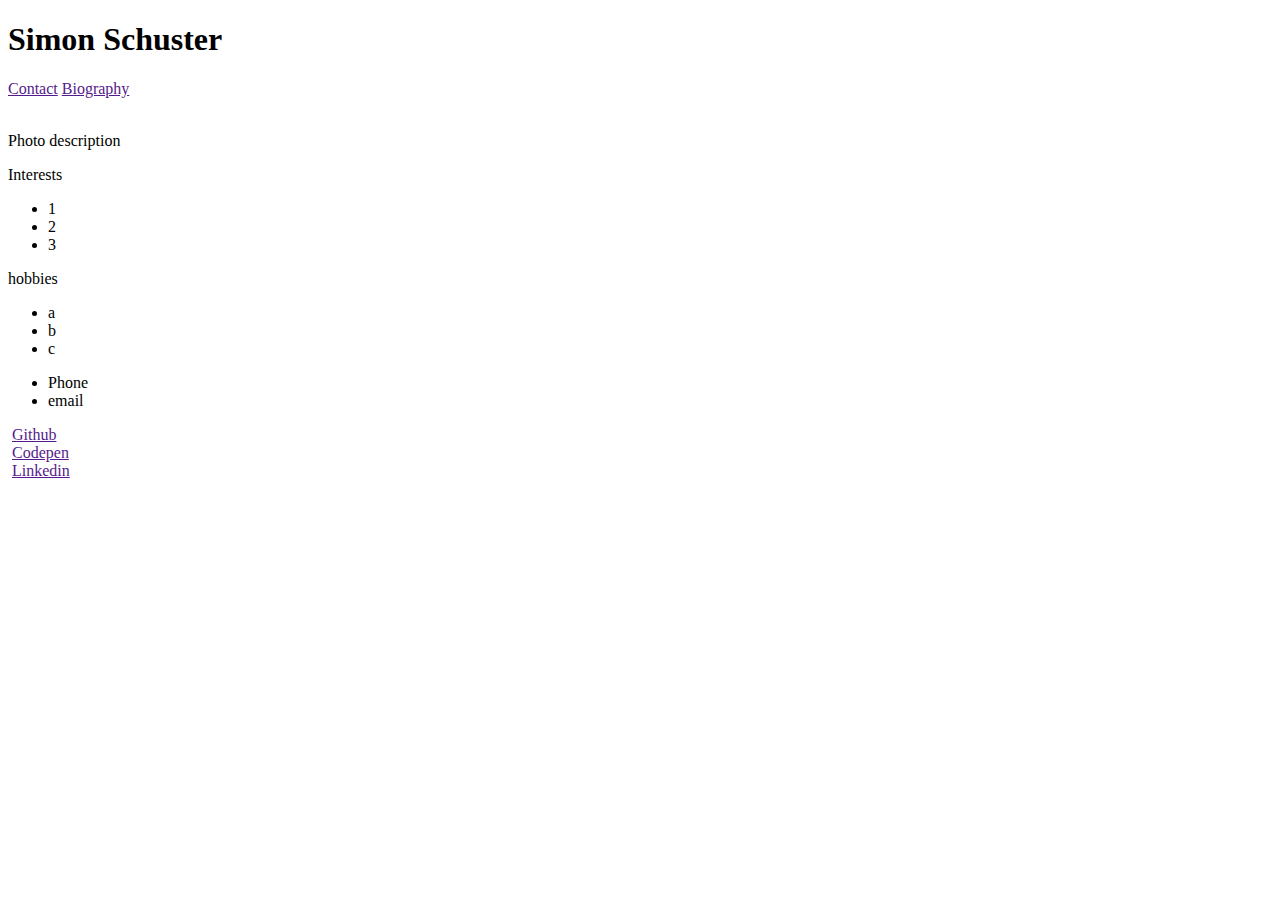
==== index.html @ e2449f66 "index datei erstellt" ====
<!DOCTYPE html>
<html lang="en">
  <head>
    <meta charset="UTF-8" />
    <meta http-equiv="X-UA-Compatible" content="IE=edge" />
    <meta name="viewport" content="width=device-width, initial-scale=1.0" />
    <title>Personal Website</title>
  </head>
  <body>
    <header>
      <h1>Simon Schuster</h1>
      <nav>
        <a href="">Contact</a>
        <a href="">Biography</a>
      </nav>
    </header>

    <section class="Me">
      <div class="col">
        <img src="" alt="" />
        <p>Photo description</p>
      </div>

      <div class="col">
        <p>Interests</p>
        <ul>
          <li>1</li>
          <li>2</li>
          <li>3</li>
        </ul>

        <p>hobbies</p>
        <ul>
          <li>a</li>
          <li>b</li>
          <li>c</li>
        </ul>
      </div>
    </section>

    <section class="infos">
      <ul>
        <li>Phone</li>
        <li>email</li>
      </ul>

      <div class="grid-box">
        <div class="box">
          <img src="" alt="" />
          <a href="">Github</a>
        </div>
        <div class="box">
          <img src="" alt="" />
          <a href="">Codepen</a>
        </div>
        <div class="box">
          <img src="" alt="" />
          <a href="">Linkedin</a>
        </div>
      </div>
    </section>

    <section class="aboutme"></section>
  </body>
</html>
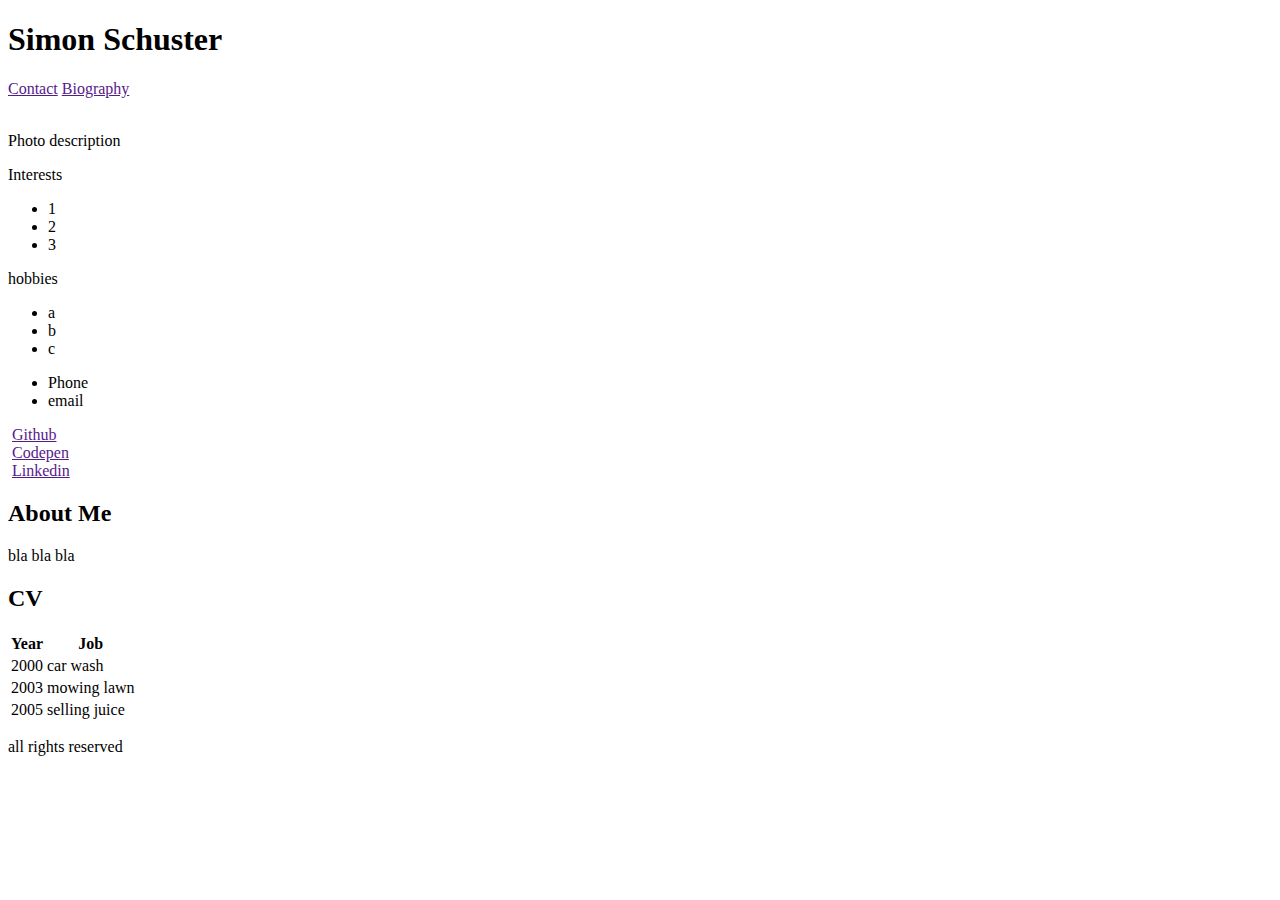
==== commit 11440101: "html gerüst fertig" ====
--- a/index.html
+++ b/index.html
@@ -16,26 +16,22 @@
     </header>
 
     <section class="Me">
-      <div class="col">
-        <img src="" alt="" />
-        <p>Photo description</p>
-      </div>
+      <img src="" alt="" />
+      <p>Photo description</p>
 
-      <div class="col">
-        <p>Interests</p>
-        <ul>
-          <li>1</li>
-          <li>2</li>
-          <li>3</li>
-        </ul>
+      <p>Interests</p>
+      <ul>
+        <li>1</li>
+        <li>2</li>
+        <li>3</li>
+      </ul>
 
-        <p>hobbies</p>
-        <ul>
-          <li>a</li>
-          <li>b</li>
-          <li>c</li>
-        </ul>
-      </div>
+      <p>hobbies</p>
+      <ul>
+        <li>a</li>
+        <li>b</li>
+        <li>c</li>
+      </ul>
     </section>
 
     <section class="infos">
@@ -44,22 +40,48 @@
         <li>email</li>
       </ul>
 
-      <div class="grid-box">
-        <div class="box">
-          <img src="" alt="" />
-          <a href="">Github</a>
-        </div>
-        <div class="box">
-          <img src="" alt="" />
-          <a href="">Codepen</a>
-        </div>
-        <div class="box">
-          <img src="" alt="" />
-          <a href="">Linkedin</a>
-        </div>
+      <div class="box">
+        <img src="" alt="" />
+        <a href="">Github</a>
+      </div>
+      <div class="box">
+        <img src="" alt="" />
+        <a href="">Codepen</a>
+      </div>
+      <div class="box">
+        <img src="" alt="" />
+        <a href="">Linkedin</a>
       </div>
     </section>
 
-    <section class="aboutme"></section>
+    <section class="aboutme">
+      <h2>About Me</h2>
+      <p>bla bla bla</p>
+    </section>
+
+    <section class="cv">
+      <h2>CV</h2>
+      <table>
+        <tr>
+          <th>Year</th>
+          <th>Job</th>
+        </tr>
+        <tr>
+          <td>2000</td>
+          <td>car wash</td>
+        </tr>
+        <tr>
+          <td>2003</td>
+          <td>mowing lawn</td>
+        </tr>
+        <tr>
+          <td>2005</td>
+          <td>selling juice</td>
+        </tr>
+      </table>
+    </section>
+    <footer>
+      <p>all rights reserved</p>
+    </footer>
   </body>
 </html>
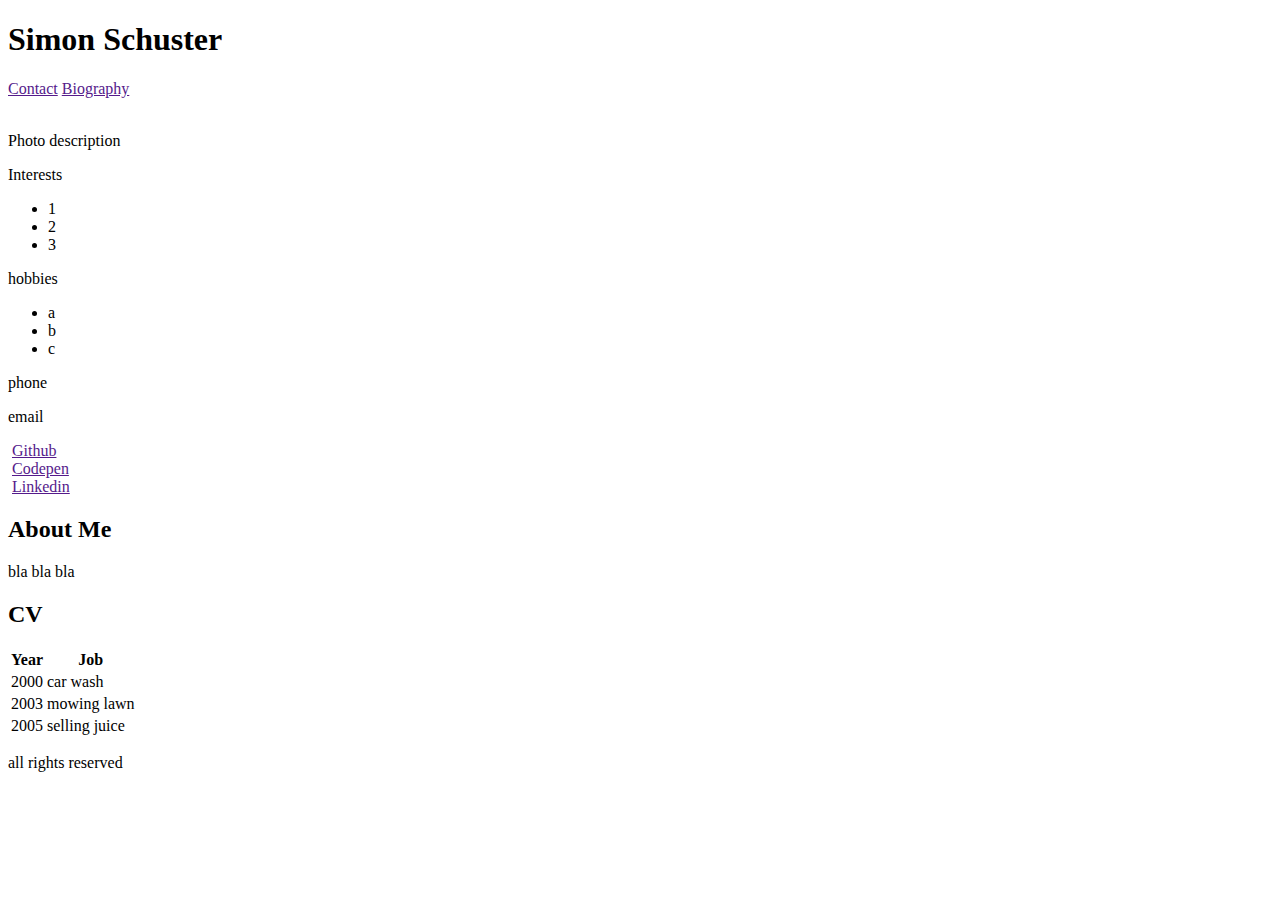
==== commit bcbc4380: "conttcts geändert" ====
--- a/index.html
+++ b/index.html
@@ -35,11 +35,10 @@
     </section>
 
     <section class="infos">
-      <ul>
-        <li>Phone</li>
-        <li>email</li>
-      </ul>
-
+      <div>
+        <p>phone</p>
+        <p>email</p>
+      </div>
       <div class="box">
         <img src="" alt="" />
         <a href="">Github</a>
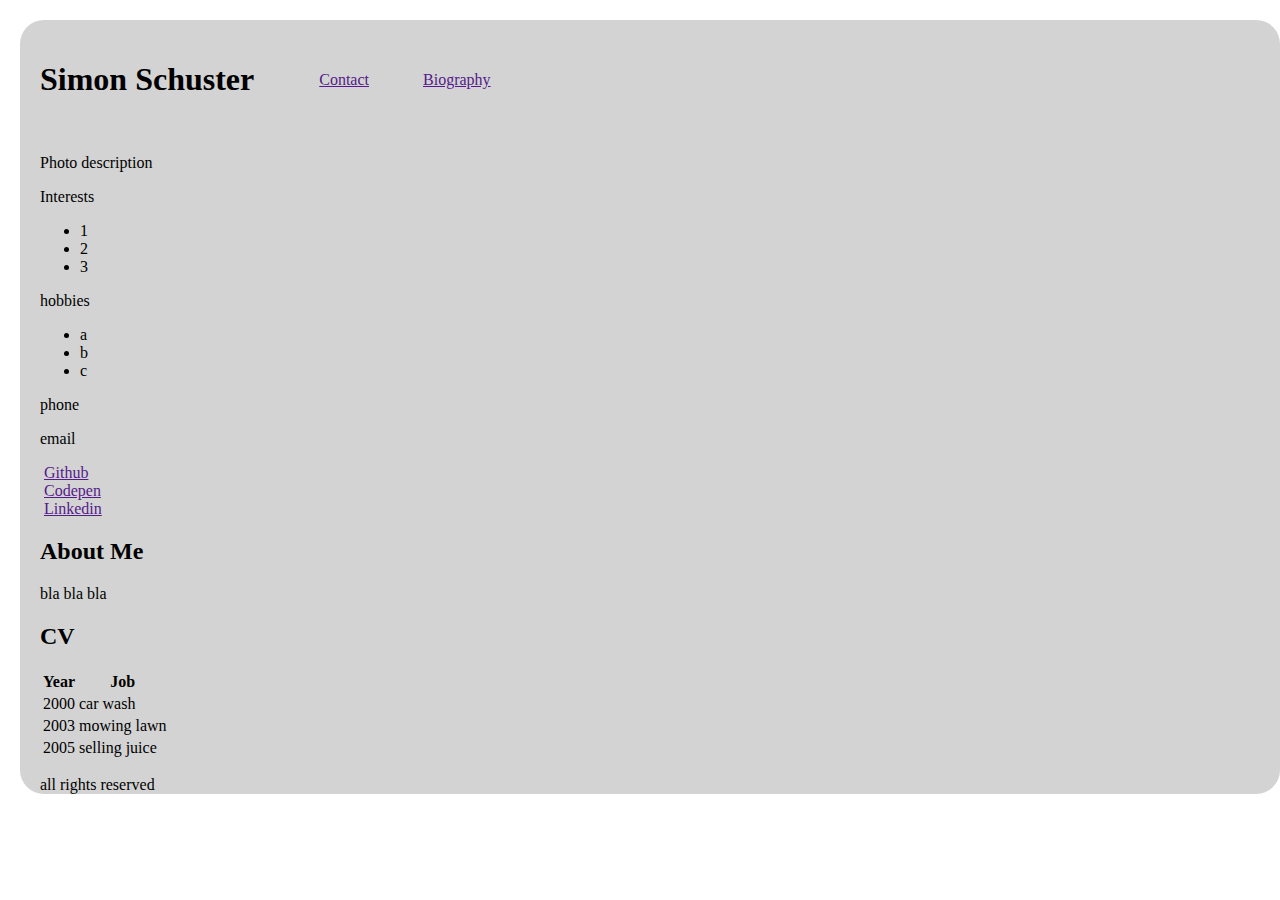
==== commit cffe2f73: "styles hinzugefügt" ====
--- a/index.html
+++ b/index.html
@@ -4,83 +4,88 @@
     <meta charset="UTF-8" />
     <meta http-equiv="X-UA-Compatible" content="IE=edge" />
     <meta name="viewport" content="width=device-width, initial-scale=1.0" />
+    <link rel="stylesheet" href="./style.css" />
     <title>Personal Website</title>
   </head>
   <body>
-    <header>
-      <h1>Simon Schuster</h1>
-      <nav>
-        <a href="">Contact</a>
-        <a href="">Biography</a>
-      </nav>
-    </header>
+    <main>
+      <header>
+        <h1>Simon Schuster</h1>
+        <nav>
+          <ul>
+            <li><a href="">Contact</a></li>
+            <li><a href="">Biography</a></li>
+          </ul>
+        </nav>
+      </header>
 
-    <section class="Me">
-      <img src="" alt="" />
-      <p>Photo description</p>
+      <section class="Me">
+        <img src="" alt="" />
+        <p>Photo description</p>
 
-      <p>Interests</p>
-      <ul>
-        <li>1</li>
-        <li>2</li>
-        <li>3</li>
-      </ul>
+        <p>Interests</p>
+        <ul>
+          <li>1</li>
+          <li>2</li>
+          <li>3</li>
+        </ul>
 
-      <p>hobbies</p>
-      <ul>
-        <li>a</li>
-        <li>b</li>
-        <li>c</li>
-      </ul>
-    </section>
+        <p>hobbies</p>
+        <ul>
+          <li>a</li>
+          <li>b</li>
+          <li>c</li>
+        </ul>
+      </section>
 
-    <section class="infos">
-      <div>
-        <p>phone</p>
-        <p>email</p>
-      </div>
-      <div class="box">
-        <img src="" alt="" />
-        <a href="">Github</a>
-      </div>
-      <div class="box">
-        <img src="" alt="" />
-        <a href="">Codepen</a>
-      </div>
-      <div class="box">
-        <img src="" alt="" />
-        <a href="">Linkedin</a>
-      </div>
-    </section>
+      <section class="infos">
+        <div>
+          <p>phone</p>
+          <p>email</p>
+        </div>
+        <div class="box">
+          <img src="" alt="" />
+          <a href="">Github</a>
+        </div>
+        <div class="box">
+          <img src="" alt="" />
+          <a href="">Codepen</a>
+        </div>
+        <div class="box">
+          <img src="" alt="" />
+          <a href="">Linkedin</a>
+        </div>
+      </section>
 
-    <section class="aboutme">
-      <h2>About Me</h2>
-      <p>bla bla bla</p>
-    </section>
+      <section class="aboutme">
+        <h2>About Me</h2>
+        <p>bla bla bla</p>
+      </section>
 
-    <section class="cv">
-      <h2>CV</h2>
-      <table>
-        <tr>
-          <th>Year</th>
-          <th>Job</th>
-        </tr>
-        <tr>
-          <td>2000</td>
-          <td>car wash</td>
-        </tr>
-        <tr>
-          <td>2003</td>
-          <td>mowing lawn</td>
-        </tr>
-        <tr>
-          <td>2005</td>
-          <td>selling juice</td>
-        </tr>
-      </table>
-    </section>
-    <footer>
-      <p>all rights reserved</p>
-    </footer>
+      <section class="cv">
+        <h2>CV</h2>
+        <table>
+          <tr>
+            <th>Year</th>
+            <th>Job</th>
+          </tr>
+          <tr>
+            <td>2000</td>
+            <td>car wash</td>
+          </tr>
+          <tr>
+            <td>2003</td>
+            <td>mowing lawn</td>
+          </tr>
+          <tr>
+            <td>2005</td>
+            <td>selling juice</td>
+          </tr>
+        </table>
+      </section>
+      <footer>
+        <p>all rights reserved</p>
+      </footer>
+    </main>
   </body>
 </html>
--- a/style.css
+++ b/style.css
@@ -0,0 +1,33 @@
+* {
+  box-sizing: border-box;
+}
+
+body {
+  margin: 0;
+}
+
+main {
+  margin: 20px 0 0 20px;
+  padding: 20px 0 0 20px;
+  background-color: lightgray;
+  border-radius: 24px;
+}
+
+header {
+  width: 100%;
+  margin: 0;
+  display: flex;
+}
+
+nav ul li {
+  list-style: none;
+  display: inline-block;
+  padding: 10px 25px;
+  text-align: right;
+}
+
+nav {
+  display: flex;
+  align-items: center;
+  justify-content: space-around;
+}
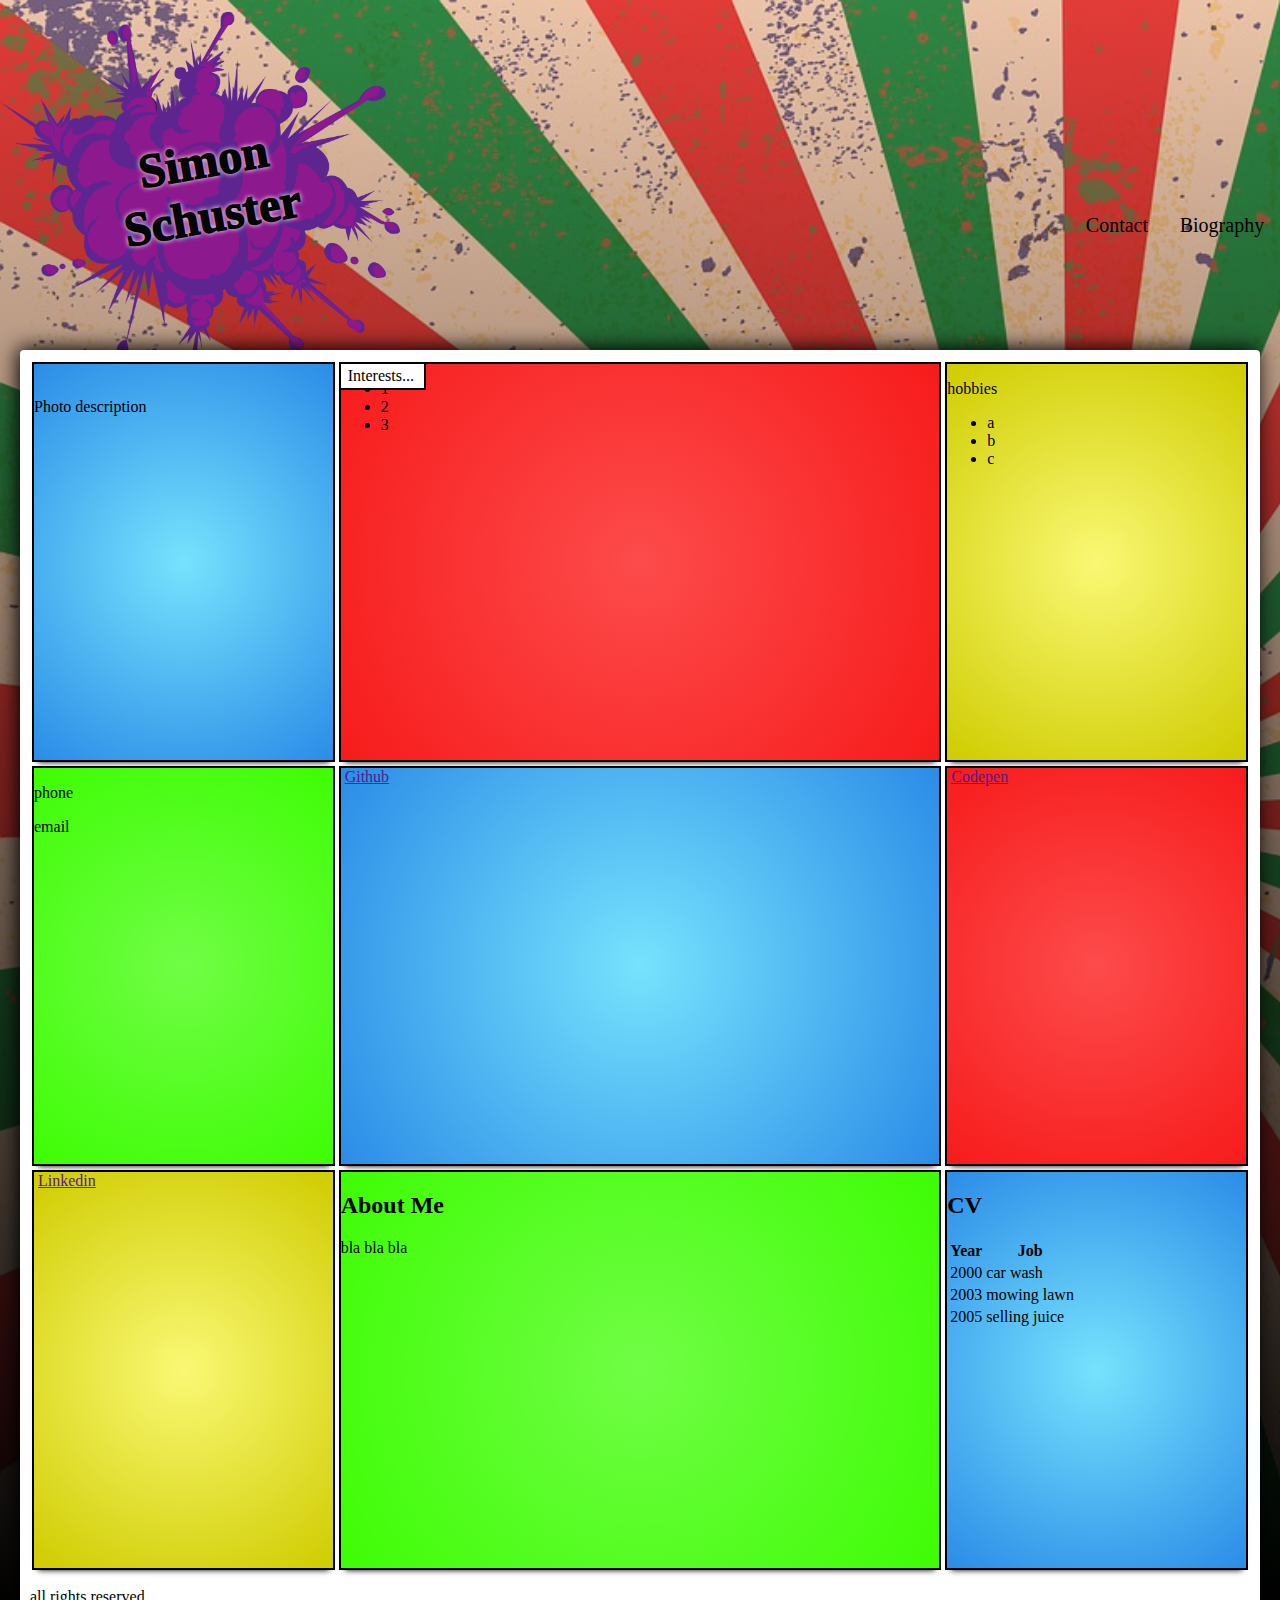
==== commit f61a4911: "added new design" ====
--- a/index.html
+++ b/index.html
@@ -8,28 +8,40 @@
     <title>Personal Website</title>
   </head>
   <body>
+    <header>
+      <div class="explosion">
+        <!-- <img src="./img/explosion.png" alt=""> -->
+      <h1>Simon <br>Schuster</h1>
+      </div>
+      <nav>
+        <ul>
+        <li><a href="">Contact</a></li>
+        <li><a href="">Biography</a></li>
+        </ul>
+      </nav>
+    </header>
+
+
     <main>
-      <header>
-        <h1>Simon Schuster</h1>
-        <nav>
-          <ul>
-            <li><a href="">Contact</a></li>
-            <li><a href="">Biography</a></li>
-          </ul>
-        </nav>
-      </header>
+      
 
-      <section class="Me">
+      <section class="me">
         <img src="" alt="" />
         <p>Photo description</p>
 
-        <p>Interests</p>
+        </section>
+
+        <section>
+
+        <div class="test"><p class="text">Interests...</p></div>
         <ul>
           <li>1</li>
           <li>2</li>
           <li>3</li>
         </ul>
+        </section>
 
+        <section>
         <p>hobbies</p>
         <ul>
           <li>a</li>
@@ -43,19 +55,21 @@
           <p>phone</p>
           <p>email</p>
         </div>
-        <div class="box">
+      </section>
+        <section class="box">
           <img src="" alt="" />
           <a href="">Github</a>
-        </div>
-        <div class="box">
+        </section>
+
+        <section class="box">
           <img src="" alt="" />
           <a href="">Codepen</a>
-        </div>
-        <div class="box">
+        </section>
+        <section class="box">
           <img src="" alt="" />
           <a href="">Linkedin</a>
-        </div>
-      </section>
+        </section>
+      
 
       <section class="aboutme">
         <h2>About Me</h2>
--- a/style.css
+++ b/style.css
@@ -1,33 +1,115 @@
 * {
   box-sizing: border-box;
+  font-family: 'Comic Sans MS', cursive;
 }
 
 body {
   margin: 0;
+  background:linear-gradient(180deg,rgba(223, 67, 67, 0.2),rgba(0,0,0,1)), url(./img/background.jpg);
+  background-position: top left;
+  background-repeat: no-repeat;
+  background-size: cover;
+}
+
+
+header {
+  width: 100%;
+  margin-top: 50px;
+  display: flex;
+  justify-content: space-between;
+  align-items: center;
+}
+
+.explosion{
+  display: flex;
+  justify-content: center;
+  align-items: center; 
+  background-image: url(./img/explosion.png);
+  margin-top: -50px;
+  height: 400px;
+  width: 400px;
+  padding-left: 50px;
+  background-position: center;
+  background-size: contain;
+  background-repeat: no-repeat;
+  z-index: -1;
+}
+
+h1{
+  font-size: 3em;
+  padding: 0 30px 30px 0;
+  transform: rotate(-10deg);
+  text-align: center;
+  font-weight: 1000;
+  color: #050505;
+  text-shadow: 0px 0px 5px rgb(255, 255, 255);
+
+}
+
+nav{
+  width: 250px;
+}
+
+nav ul{
+  display: flex;
+  justify-content: space-around;
+  list-style: none;
+}
+
+nav a{
+  text-decoration: none;
+  color: black;
+  font-size: 20px;
 }
 
 main {
-  margin: 20px 0 0 20px;
-  padding: 20px 0 0 20px;
-  background-color: lightgray;
-  border-radius: 24px;
+  margin: -50px 20px 0 20px;
+  padding: 10px 10px 0 10px;
+  background-color: rgb(255, 255, 255);
+  border-radius: 4px;
+  box-shadow: -2px -2px 20px black;
+  display: flex;
+  flex-wrap: wrap;
 }
 
-header {
-  width: 100%;
-  margin: 0;
-  display: flex;
+section{
+  border: 2px solid black;
+  box-shadow: 0 6px 6px -6px black;
+  display: inline-block;
+  flex: 1 1;
+  height: 400px;
+  overflow: hidden;
+  position: relative;
+  margin: 2px;
+  flex-basis: 300px;
 }
 
-nav ul li {
-  list-style: none;
-  display: inline-block;
-  padding: 10px 25px;
-  text-align: right;
+.text{
+  background-color: #fff;
+  border: 2px solid black;
+  margin: 0;
+  padding: 3px 10px;
+  left: -5px;
+  top: -2px;
+  position: absolute;
 }
 
-nav {
-  display: flex;
-  align-items: center;
-  justify-content: space-around;
+section:nth-of-type(4n+1){
+  background-image: radial-gradient(circle, #77e2fd, #2b8ce7)
 }
+
+section:nth-of-type(4n+2){
+  background-image: radial-gradient(circle,#fd4b4b,#f71b1b);
+}
+
+section:nth-of-type(4n+3){
+  background-image: radial-gradient(circle,#faf874,#cfcc00);
+}
+
+section:nth-of-type(4n+4){
+  background-image: radial-gradient(circle,#71fd46,#3efd04);
+}
+
+section:nth-of-type(3n+2){
+  flex-basis: 600px;
+}